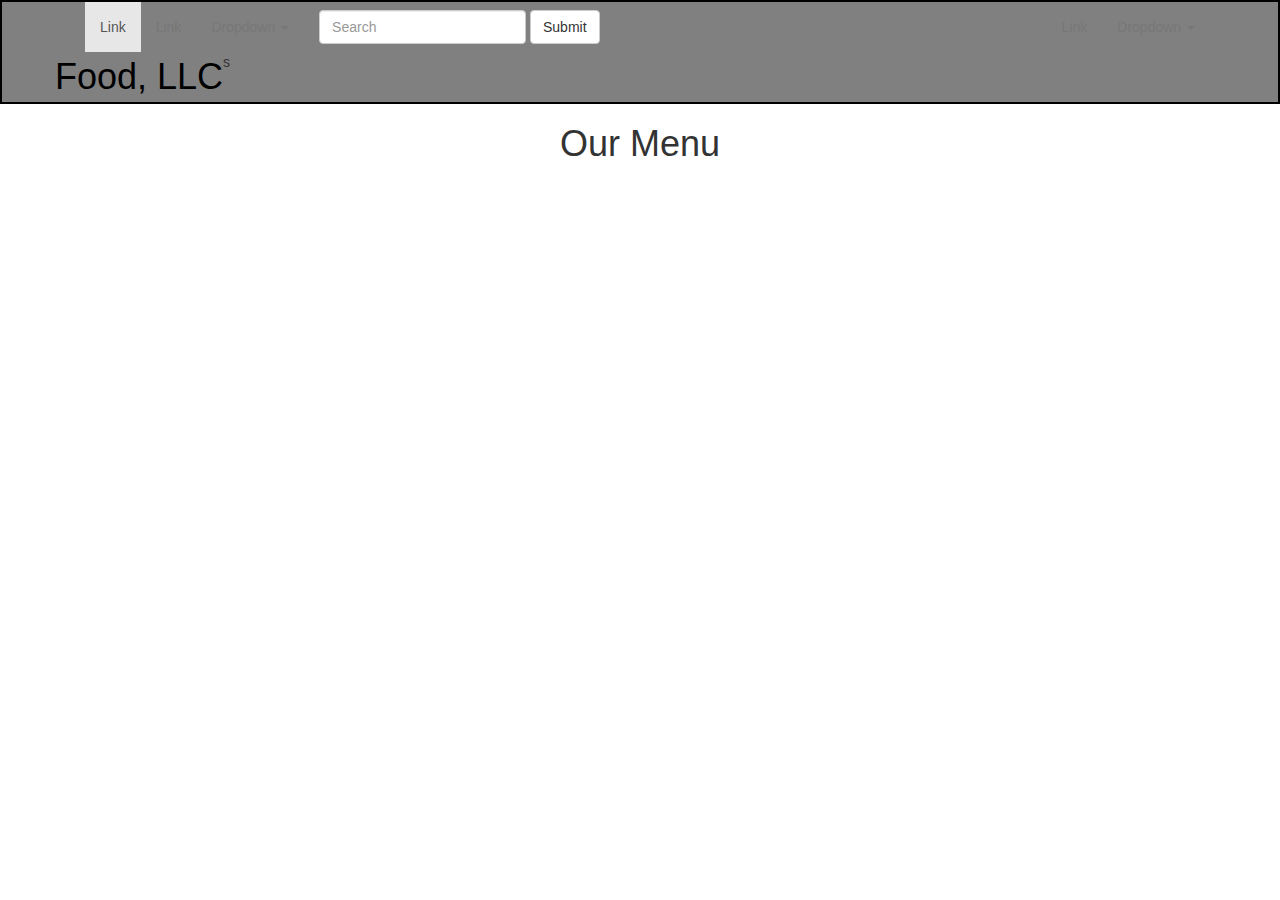
==== module3-solution/index.html @ 90c8bde8 "Added module3-solution" ====
<!DOCTYPE html>
<html>

<head>
    <meta charset="utf-8">
    <meta name="viewpoer" content="width=device-width, initial-scale=1">
    <link rel="stylesheet" href="css/bootstrap.min.css">
    <link rel="stylesheet" href="css/css.css">


</head>

<body>
    <!-- jQuery (Bootstrap JS plugins depend on it) -->
    <script src="js/jquery-1.11.3.min.js"></script>
    <script src="js/bootstrap.min.js"></script>
    <script src="js/script.js"></script>

    <nav id="header-nav" class="navbar navbar-default">
        <div class="container">
            <button style="background-color: white" type="button" class="navbar-toggle collapsed" data-toggle="collapse"
                data-target="#bs-example-navbar-collapse-1" aria-expanded="false">
                <span class="icon-bar"></span>
                <span class="icon-bar"></span>
                <span class="icon-bar"></span>
            </button>
            <div class="collapse navbar-collapse" id="bs-example-navbar-collapse-1">
                <ul class="nav navbar-nav">
                  <li class="active"><a href="#">Link <span class="sr-only">(current)</span></a></li>
                  <li><a href="#">Link</a></li>
                  <li class="dropdown">
                    <a href="#" class="dropdown-toggle" data-toggle="dropdown" role="button" aria-haspopup="true" aria-expanded="false">Dropdown <span class="caret"></span></a>
                    <ul class="dropdown-menu">
                      <li><a href="#">Action</a></li>
                      <li><a href="#">Another action</a></li>
                      <li><a href="#">Something else here</a></li>
                      <li role="separator" class="divider"></li>
                      <li><a href="#">Separated link</a></li>
                      <li role="separator" class="divider"></li>
                      <li><a href="#">One more separated link</a></li>
                    </ul>
                  </li>
                </ul>
                <form class="navbar-form navbar-left">
                  <div class="form-group">
                    <input type="text" class="form-control" placeholder="Search">
                  </div>
                  <button type="submit" class="btn btn-default">Submit</button>
                </form>
                <ul class="nav navbar-nav navbar-right">
                  <li><a href="#">Link</a></li>
                  <li class="dropdown">
                    <a href="#" class="dropdown-toggle" data-toggle="dropdown" role="button" aria-haspopup="true" aria-expanded="false">Dropdown <span class="caret"></span></a>
                    <ul class="dropdown-menu">
                      <li><a href="#">Action</a></li>
                      <li><a href="#">Another action</a></li>
                      <li><a href="#">Something else here</a></li>
                      <li role="separator" class="divider"></li>
                      <li><a href="#">Separated link</a></li>
                    </ul>
                  </li>
                </ul>
              </div><!-- /.navbar-collapse -->s
            <div class="navbar-header">
                <div class="navbar-brand">
                    <h1 id="brand-name">Food, LLC</h1>
                </div>
            </div>
        </div>
    </nav>
    <div>
        <h1 class="text-center">Our Menu</h1>
    </div>



</body>

</html>
---- module3-solution/css/css.css ----
* {
    margin: 0px;
    padding: 0px;
    border: 0px;
    box-sizing: border-box;
}

#header-nav {
    border: 2px solid black;
    background-color: grey;
    border-radius: 0;
}

#brand-name {
    margin: 0;
    margin-top: 5px;
    color: black;
    vertical-align: middle;
    
}
.navbar-brand {
    padding: 0px;
}
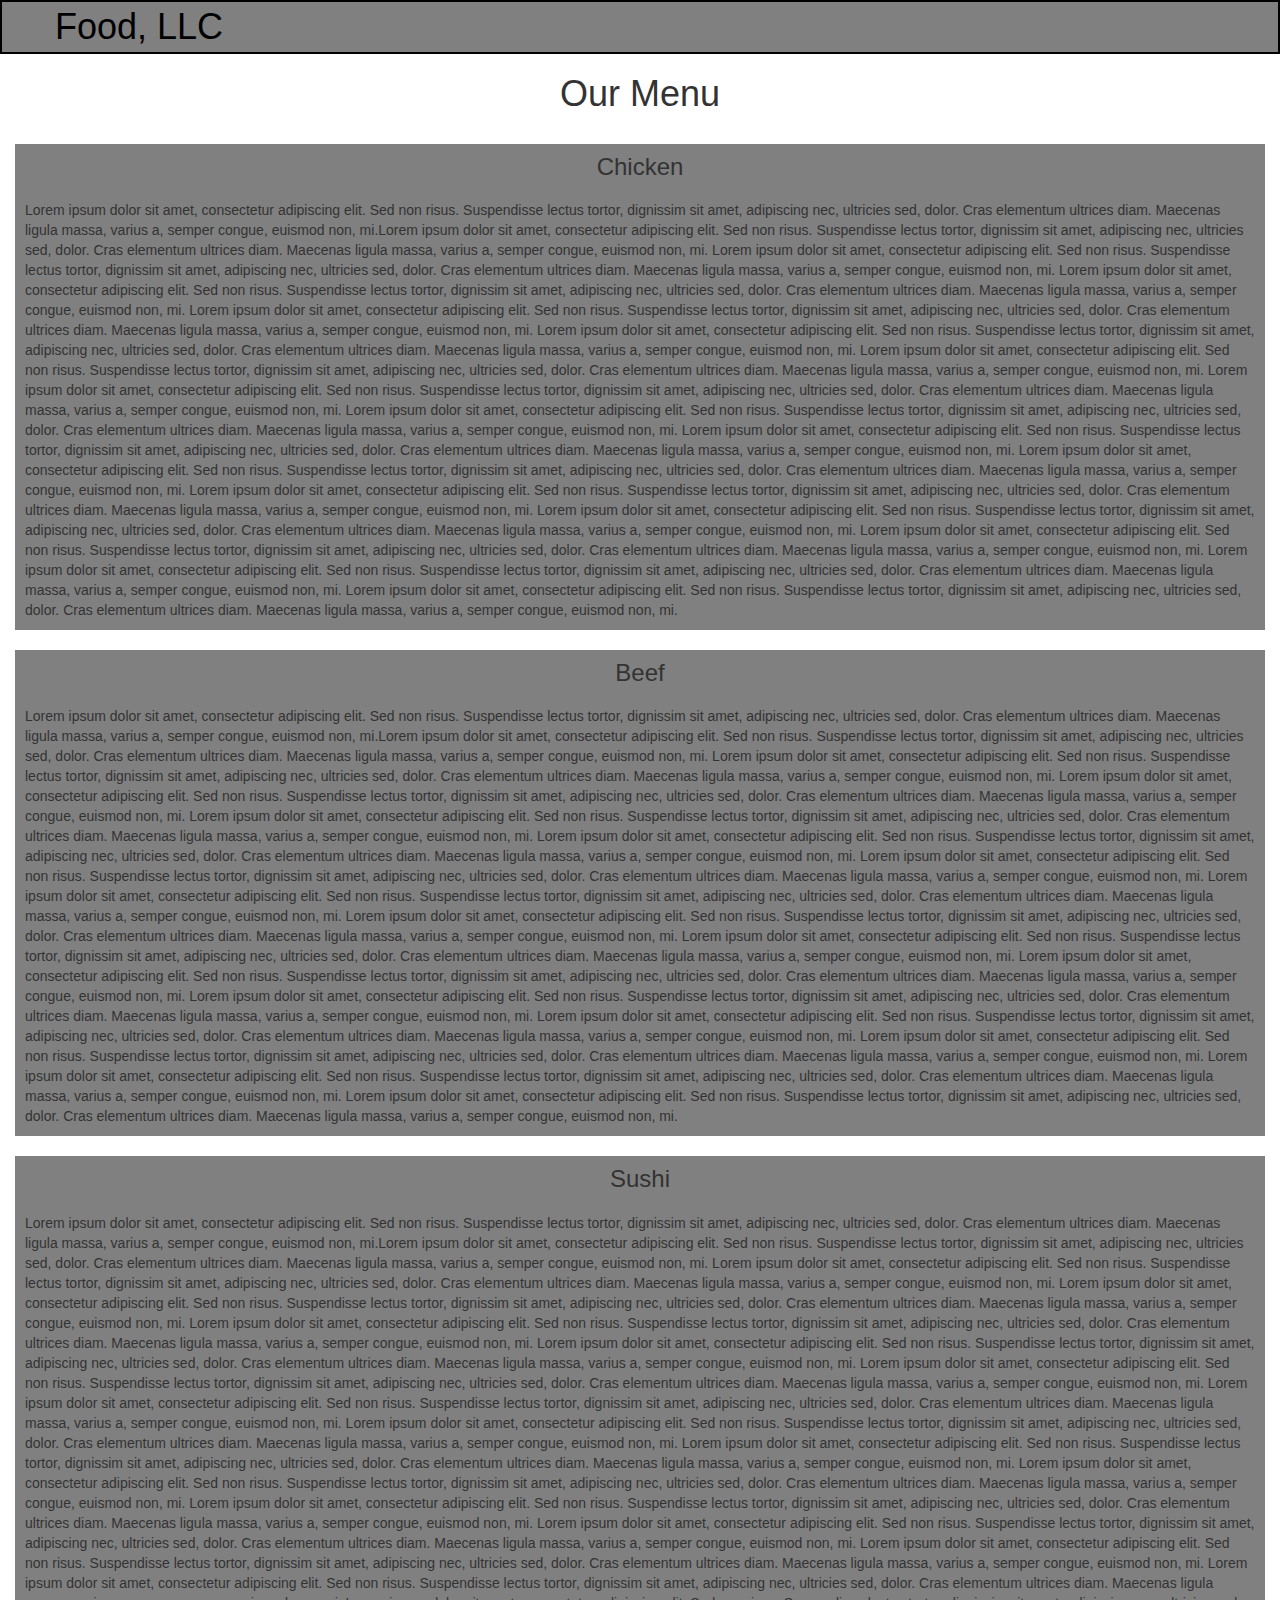
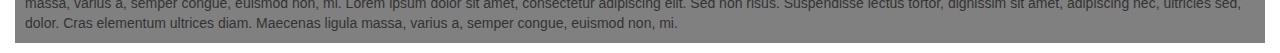
==== commit ec1d88a1: "Completed" ====
--- a/module3-solution/index.html
+++ b/module3-solution/index.html
@@ -18,58 +18,197 @@
 
     <nav id="header-nav" class="navbar navbar-default">
         <div class="container">
-            <button style="background-color: white" type="button" class="navbar-toggle collapsed" data-toggle="collapse"
-                data-target="#bs-example-navbar-collapse-1" aria-expanded="false">
-                <span class="icon-bar"></span>
-                <span class="icon-bar"></span>
-                <span class="icon-bar"></span>
-            </button>
-            <div class="collapse navbar-collapse" id="bs-example-navbar-collapse-1">
-                <ul class="nav navbar-nav">
-                  <li class="active"><a href="#">Link <span class="sr-only">(current)</span></a></li>
-                  <li><a href="#">Link</a></li>
-                  <li class="dropdown">
-                    <a href="#" class="dropdown-toggle" data-toggle="dropdown" role="button" aria-haspopup="true" aria-expanded="false">Dropdown <span class="caret"></span></a>
-                    <ul class="dropdown-menu">
-                      <li><a href="#">Action</a></li>
-                      <li><a href="#">Another action</a></li>
-                      <li><a href="#">Something else here</a></li>
-                      <li role="separator" class="divider"></li>
-                      <li><a href="#">Separated link</a></li>
-                      <li role="separator" class="divider"></li>
-                      <li><a href="#">One more separated link</a></li>
-                    </ul>
-                  </li>
-                </ul>
-                <form class="navbar-form navbar-left">
-                  <div class="form-group">
-                    <input type="text" class="form-control" placeholder="Search">
-                  </div>
-                  <button type="submit" class="btn btn-default">Submit</button>
-                </form>
-                <ul class="nav navbar-nav navbar-right">
-                  <li><a href="#">Link</a></li>
-                  <li class="dropdown">
-                    <a href="#" class="dropdown-toggle" data-toggle="dropdown" role="button" aria-haspopup="true" aria-expanded="false">Dropdown <span class="caret"></span></a>
-                    <ul class="dropdown-menu">
-                      <li><a href="#">Action</a></li>
-                      <li><a href="#">Another action</a></li>
-                      <li><a href="#">Something else here</a></li>
-                      <li role="separator" class="divider"></li>
-                      <li><a href="#">Separated link</a></li>
-                    </ul>
-                  </li>
-                </ul>
-              </div><!-- /.navbar-collapse -->s
+
             <div class="navbar-header">
                 <div class="navbar-brand">
                     <h1 id="brand-name">Food, LLC</h1>
                 </div>
-            </div>
+                <button  type="button" class="visible-xs navbar-toggle collapsed"
+                    data-toggle="collapse" data-target="#bs-example-navbar-collapse-1" aria-expanded="false">
+                    <span class="icon-bar"></span>
+                    <span class="icon-bar"></span>
+                    <span class="icon-bar"></span>
+                </button>
+            </div>
+            <div class="collapse navbar-collapse no-padding" id="bs-example-navbar-collapse-1">
+                <ul class="nav navbar-nav no-margin">
+                    <li class="text-center visible-xs">
+                        <h3>Chicken</h3>
+                    </li>
+                    <li class="text-center visible-xs">
+                        <h3>Beef</h3>
+                    </li>
+                    <li class="text-center visible-xs">
+                        <h3>Sushi</h3>
+                    </li>
+                </ul>
+            </div>
+
+
         </div>
     </nav>
-    <div>
-        <h1 class="text-center">Our Menu</h1>
+    <h1 class="text-center">Our Menu</h1>
+    <div id="grid">
+        <div class="container-fluid">
+            <div>
+                <h3 class="text-center">Chicken</h3>
+                <p>Lorem ipsum dolor sit amet, consectetur adipiscing elit. Sed non risus. Suspendisse lectus tortor,
+                    dignissim sit amet, adipiscing nec, ultricies sed, dolor. Cras elementum ultrices diam. Maecenas
+                    ligula massa, varius a, semper congue, euismod non, mi.Lorem ipsum dolor sit amet, consectetur
+                    adipiscing elit. Sed non risus. Suspendisse lectus tortor, dignissim sit amet, adipiscing nec,
+                    ultricies sed, dolor. Cras elementum ultrices diam. Maecenas ligula massa, varius a, semper congue,
+                    euismod non, mi.
+                    Lorem ipsum dolor sit amet, consectetur adipiscing elit. Sed non risus. Suspendisse lectus tortor,
+                    dignissim sit amet, adipiscing nec, ultricies sed, dolor. Cras elementum ultrices diam. Maecenas
+                    ligula massa, varius a, semper congue, euismod non, mi.
+                    Lorem ipsum dolor sit amet, consectetur adipiscing elit. Sed non risus. Suspendisse lectus tortor,
+                    dignissim sit amet, adipiscing nec, ultricies sed, dolor. Cras elementum ultrices diam. Maecenas
+                    ligula massa, varius a, semper congue, euismod non, mi.
+                    Lorem ipsum dolor sit amet, consectetur adipiscing elit. Sed non risus. Suspendisse lectus tortor,
+                    dignissim sit amet, adipiscing nec, ultricies sed, dolor. Cras elementum ultrices diam. Maecenas
+                    ligula massa, varius a, semper congue, euismod non, mi.
+                    Lorem ipsum dolor sit amet, consectetur adipiscing elit. Sed non risus. Suspendisse lectus tortor,
+                    dignissim sit amet, adipiscing nec, ultricies sed, dolor. Cras elementum ultrices diam. Maecenas
+                    ligula massa, varius a, semper congue, euismod non, mi.
+                    Lorem ipsum dolor sit amet, consectetur adipiscing elit. Sed non risus. Suspendisse lectus tortor,
+                    dignissim sit amet, adipiscing nec, ultricies sed, dolor. Cras elementum ultrices diam. Maecenas
+                    ligula massa, varius a, semper congue, euismod non, mi.
+                    Lorem ipsum dolor sit amet, consectetur adipiscing elit. Sed non risus. Suspendisse lectus tortor,
+                    dignissim sit amet, adipiscing nec, ultricies sed, dolor. Cras elementum ultrices diam. Maecenas
+                    ligula massa, varius a, semper congue, euismod non, mi.
+                    Lorem ipsum dolor sit amet, consectetur adipiscing elit. Sed non risus. Suspendisse lectus tortor,
+                    dignissim sit amet, adipiscing nec, ultricies sed, dolor. Cras elementum ultrices diam. Maecenas
+                    ligula massa, varius a, semper congue, euismod non, mi.
+                    Lorem ipsum dolor sit amet, consectetur adipiscing elit. Sed non risus. Suspendisse lectus tortor,
+                    dignissim sit amet, adipiscing nec, ultricies sed, dolor. Cras elementum ultrices diam. Maecenas
+                    ligula massa, varius a, semper congue, euismod non, mi.
+                    Lorem ipsum dolor sit amet, consectetur adipiscing elit. Sed non risus. Suspendisse lectus tortor,
+                    dignissim sit amet, adipiscing nec, ultricies sed, dolor. Cras elementum ultrices diam. Maecenas
+                    ligula massa, varius a, semper congue, euismod non, mi.
+                    Lorem ipsum dolor sit amet, consectetur adipiscing elit. Sed non risus. Suspendisse lectus tortor,
+                    dignissim sit amet, adipiscing nec, ultricies sed, dolor. Cras elementum ultrices diam. Maecenas
+                    ligula massa, varius a, semper congue, euismod non, mi.
+                    Lorem ipsum dolor sit amet, consectetur adipiscing elit. Sed non risus. Suspendisse lectus tortor,
+                    dignissim sit amet, adipiscing nec, ultricies sed, dolor. Cras elementum ultrices diam. Maecenas
+                    ligula massa, varius a, semper congue, euismod non, mi.
+                    Lorem ipsum dolor sit amet, consectetur adipiscing elit. Sed non risus. Suspendisse lectus tortor,
+                    dignissim sit amet, adipiscing nec, ultricies sed, dolor. Cras elementum ultrices diam. Maecenas
+                    ligula massa, varius a, semper congue, euismod non, mi.
+                    Lorem ipsum dolor sit amet, consectetur adipiscing elit. Sed non risus. Suspendisse lectus tortor,
+                    dignissim sit amet, adipiscing nec, ultricies sed, dolor. Cras elementum ultrices diam. Maecenas
+                    ligula massa, varius a, semper congue, euismod non, mi.
+                    Lorem ipsum dolor sit amet, consectetur adipiscing elit. Sed non risus. Suspendisse lectus tortor,
+                    dignissim sit amet, adipiscing nec, ultricies sed, dolor. Cras elementum ultrices diam. Maecenas
+                    ligula massa, varius a, semper congue, euismod non, mi.
+
+                </p>
+            </div>
+            <div>
+                <h3 class="text-center">Beef</h3>
+                <p>Lorem ipsum dolor sit amet, consectetur adipiscing elit. Sed non risus. Suspendisse lectus tortor,
+                    dignissim sit amet, adipiscing nec, ultricies sed, dolor. Cras elementum ultrices diam. Maecenas
+                    ligula massa, varius a, semper congue, euismod non, mi.Lorem ipsum dolor sit amet, consectetur
+                    adipiscing elit. Sed non risus. Suspendisse lectus tortor, dignissim sit amet, adipiscing nec,
+                    ultricies sed, dolor. Cras elementum ultrices diam. Maecenas ligula massa, varius a, semper congue,
+                    euismod non, mi.
+                    Lorem ipsum dolor sit amet, consectetur adipiscing elit. Sed non risus. Suspendisse lectus tortor,
+                    dignissim sit amet, adipiscing nec, ultricies sed, dolor. Cras elementum ultrices diam. Maecenas
+                    ligula massa, varius a, semper congue, euismod non, mi.
+                    Lorem ipsum dolor sit amet, consectetur adipiscing elit. Sed non risus. Suspendisse lectus tortor,
+                    dignissim sit amet, adipiscing nec, ultricies sed, dolor. Cras elementum ultrices diam. Maecenas
+                    ligula massa, varius a, semper congue, euismod non, mi.
+                    Lorem ipsum dolor sit amet, consectetur adipiscing elit. Sed non risus. Suspendisse lectus tortor,
+                    dignissim sit amet, adipiscing nec, ultricies sed, dolor. Cras elementum ultrices diam. Maecenas
+                    ligula massa, varius a, semper congue, euismod non, mi.
+                    Lorem ipsum dolor sit amet, consectetur adipiscing elit. Sed non risus. Suspendisse lectus tortor,
+                    dignissim sit amet, adipiscing nec, ultricies sed, dolor. Cras elementum ultrices diam. Maecenas
+                    ligula massa, varius a, semper congue, euismod non, mi.
+                    Lorem ipsum dolor sit amet, consectetur adipiscing elit. Sed non risus. Suspendisse lectus tortor,
+                    dignissim sit amet, adipiscing nec, ultricies sed, dolor. Cras elementum ultrices diam. Maecenas
+                    ligula massa, varius a, semper congue, euismod non, mi.
+                    Lorem ipsum dolor sit amet, consectetur adipiscing elit. Sed non risus. Suspendisse lectus tortor,
+                    dignissim sit amet, adipiscing nec, ultricies sed, dolor. Cras elementum ultrices diam. Maecenas
+                    ligula massa, varius a, semper congue, euismod non, mi.
+                    Lorem ipsum dolor sit amet, consectetur adipiscing elit. Sed non risus. Suspendisse lectus tortor,
+                    dignissim sit amet, adipiscing nec, ultricies sed, dolor. Cras elementum ultrices diam. Maecenas
+                    ligula massa, varius a, semper congue, euismod non, mi.
+                    Lorem ipsum dolor sit amet, consectetur adipiscing elit. Sed non risus. Suspendisse lectus tortor,
+                    dignissim sit amet, adipiscing nec, ultricies sed, dolor. Cras elementum ultrices diam. Maecenas
+                    ligula massa, varius a, semper congue, euismod non, mi.
+                    Lorem ipsum dolor sit amet, consectetur adipiscing elit. Sed non risus. Suspendisse lectus tortor,
+                    dignissim sit amet, adipiscing nec, ultricies sed, dolor. Cras elementum ultrices diam. Maecenas
+                    ligula massa, varius a, semper congue, euismod non, mi.
+                    Lorem ipsum dolor sit amet, consectetur adipiscing elit. Sed non risus. Suspendisse lectus tortor,
+                    dignissim sit amet, adipiscing nec, ultricies sed, dolor. Cras elementum ultrices diam. Maecenas
+                    ligula massa, varius a, semper congue, euismod non, mi.
+                    Lorem ipsum dolor sit amet, consectetur adipiscing elit. Sed non risus. Suspendisse lectus tortor,
+                    dignissim sit amet, adipiscing nec, ultricies sed, dolor. Cras elementum ultrices diam. Maecenas
+                    ligula massa, varius a, semper congue, euismod non, mi.
+                    Lorem ipsum dolor sit amet, consectetur adipiscing elit. Sed non risus. Suspendisse lectus tortor,
+                    dignissim sit amet, adipiscing nec, ultricies sed, dolor. Cras elementum ultrices diam. Maecenas
+                    ligula massa, varius a, semper congue, euismod non, mi.
+                    Lorem ipsum dolor sit amet, consectetur adipiscing elit. Sed non risus. Suspendisse lectus tortor,
+                    dignissim sit amet, adipiscing nec, ultricies sed, dolor. Cras elementum ultrices diam. Maecenas
+                    ligula massa, varius a, semper congue, euismod non, mi.
+                    Lorem ipsum dolor sit amet, consectetur adipiscing elit. Sed non risus. Suspendisse lectus tortor,
+                    dignissim sit amet, adipiscing nec, ultricies sed, dolor. Cras elementum ultrices diam. Maecenas
+                    ligula massa, varius a, semper congue, euismod non, mi.
+                </p>
+            </div>
+            <div>
+                <h3 class="text-center">Sushi</h3>
+                <p>Lorem ipsum dolor sit amet, consectetur adipiscing elit. Sed non risus. Suspendisse lectus tortor,
+                    dignissim sit amet, adipiscing nec, ultricies sed, dolor. Cras elementum ultrices diam. Maecenas
+                    ligula massa, varius a, semper congue, euismod non, mi.Lorem ipsum dolor sit amet, consectetur
+                    adipiscing elit. Sed non risus. Suspendisse lectus tortor, dignissim sit amet, adipiscing nec,
+                    ultricies sed, dolor. Cras elementum ultrices diam. Maecenas ligula massa, varius a, semper congue,
+                    euismod non, mi.
+                    Lorem ipsum dolor sit amet, consectetur adipiscing elit. Sed non risus. Suspendisse lectus tortor,
+                    dignissim sit amet, adipiscing nec, ultricies sed, dolor. Cras elementum ultrices diam. Maecenas
+                    ligula massa, varius a, semper congue, euismod non, mi.
+                    Lorem ipsum dolor sit amet, consectetur adipiscing elit. Sed non risus. Suspendisse lectus tortor,
+                    dignissim sit amet, adipiscing nec, ultricies sed, dolor. Cras elementum ultrices diam. Maecenas
+                    ligula massa, varius a, semper congue, euismod non, mi.
+                    Lorem ipsum dolor sit amet, consectetur adipiscing elit. Sed non risus. Suspendisse lectus tortor,
+                    dignissim sit amet, adipiscing nec, ultricies sed, dolor. Cras elementum ultrices diam. Maecenas
+                    ligula massa, varius a, semper congue, euismod non, mi.
+                    Lorem ipsum dolor sit amet, consectetur adipiscing elit. Sed non risus. Suspendisse lectus tortor,
+                    dignissim sit amet, adipiscing nec, ultricies sed, dolor. Cras elementum ultrices diam. Maecenas
+                    ligula massa, varius a, semper congue, euismod non, mi.
+                    Lorem ipsum dolor sit amet, consectetur adipiscing elit. Sed non risus. Suspendisse lectus tortor,
+                    dignissim sit amet, adipiscing nec, ultricies sed, dolor. Cras elementum ultrices diam. Maecenas
+                    ligula massa, varius a, semper congue, euismod non, mi.
+                    Lorem ipsum dolor sit amet, consectetur adipiscing elit. Sed non risus. Suspendisse lectus tortor,
+                    dignissim sit amet, adipiscing nec, ultricies sed, dolor. Cras elementum ultrices diam. Maecenas
+                    ligula massa, varius a, semper congue, euismod non, mi.
+                    Lorem ipsum dolor sit amet, consectetur adipiscing elit. Sed non risus. Suspendisse lectus tortor,
+                    dignissim sit amet, adipiscing nec, ultricies sed, dolor. Cras elementum ultrices diam. Maecenas
+                    ligula massa, varius a, semper congue, euismod non, mi.
+                    Lorem ipsum dolor sit amet, consectetur adipiscing elit. Sed non risus. Suspendisse lectus tortor,
+                    dignissim sit amet, adipiscing nec, ultricies sed, dolor. Cras elementum ultrices diam. Maecenas
+                    ligula massa, varius a, semper congue, euismod non, mi.
+                    Lorem ipsum dolor sit amet, consectetur adipiscing elit. Sed non risus. Suspendisse lectus tortor,
+                    dignissim sit amet, adipiscing nec, ultricies sed, dolor. Cras elementum ultrices diam. Maecenas
+                    ligula massa, varius a, semper congue, euismod non, mi.
+                    Lorem ipsum dolor sit amet, consectetur adipiscing elit. Sed non risus. Suspendisse lectus tortor,
+                    dignissim sit amet, adipiscing nec, ultricies sed, dolor. Cras elementum ultrices diam. Maecenas
+                    ligula massa, varius a, semper congue, euismod non, mi.
+                    Lorem ipsum dolor sit amet, consectetur adipiscing elit. Sed non risus. Suspendisse lectus tortor,
+                    dignissim sit amet, adipiscing nec, ultricies sed, dolor. Cras elementum ultrices diam. Maecenas
+                    ligula massa, varius a, semper congue, euismod non, mi.
+                    Lorem ipsum dolor sit amet, consectetur adipiscing elit. Sed non risus. Suspendisse lectus tortor,
+                    dignissim sit amet, adipiscing nec, ultricies sed, dolor. Cras elementum ultrices diam. Maecenas
+                    ligula massa, varius a, semper congue, euismod non, mi.
+                    Lorem ipsum dolor sit amet, consectetur adipiscing elit. Sed non risus. Suspendisse lectus tortor,
+                    dignissim sit amet, adipiscing nec, ultricies sed, dolor. Cras elementum ultrices diam. Maecenas
+                    ligula massa, varius a, semper congue, euismod non, mi.
+                    Lorem ipsum dolor sit amet, consectetur adipiscing elit. Sed non risus. Suspendisse lectus tortor,
+                    dignissim sit amet, adipiscing nec, ultricies sed, dolor. Cras elementum ultrices diam. Maecenas
+                    ligula massa, varius a, semper congue, euismod non, mi.
+                </p>
+            </div>
+
+        </div>
     </div>
 
 
--- a/module3-solution/css/css.css
+++ b/module3-solution/css/css.css
@@ -20,4 +20,28 @@
 }
 .navbar-brand {
     padding: 0px;
+}
+#grid {
+    height: 1000px;
+}
+.no-margin {
+    margin:0px;
+}
+.no-padding {
+    padding: 0px;
+}
+li {
+    border: 1px solid black;
+}
+
+p {
+    padding:10px;
+}
+
+.container-fluid>div {
+    background-color: grey;
+}
+
+div>h3 {
+    padding-top: 10px;
 }